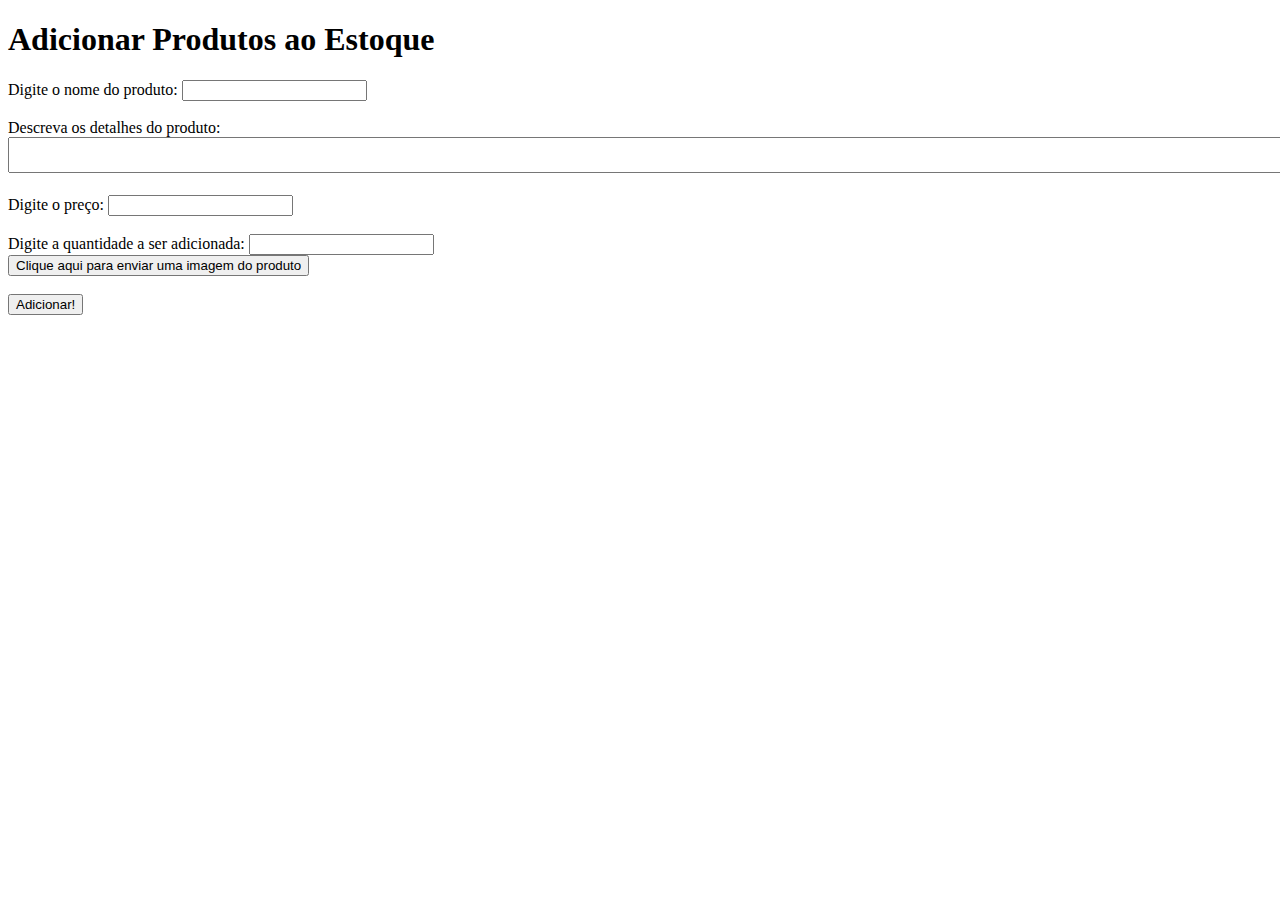
==== semana1/sistema-loja/addprodutos.html @ d7b54c72 "Atividade de Sistema de Loja - Semana 1 Aula 3" ====
<!DOCTYPE html>
<html lang="en">

<head>
    <meta charset="UTF-8">
    <meta name="viewport" content="width=device-width, initial-scale=1.0">
    <title>Adicionar Produtos ao Estoque</title>
</head>

<body>
    <h1>Adicionar Produtos ao Estoque</h1>


    <form action="#">
        <label for="nome">Digite o nome do produto:</label>
        <input type="text" name="nomeproduto" id="nomeproduto">
    </form>
    <br>
    <form action="#">
        <label for="Descrição">Descreva os detalhes do produto:</label>
        <textarea name="" id="" cols="200" rows="2"></textarea>
    </form>
    <br>
    <form action="#">
        <label for="Descrição">Digite o preço: </label>
        <input type="text" name="preçoproduto" id="preçoproduto">
    </form>
    <br>
    <form action="#">
        <label for="Descrição">Digite a quantidade a ser adicionada: </label>
        <input type="text" name="quantidadeproduto" id="quantidadeproduto">
    </form>

    <button type="submit">Clique aqui para enviar uma imagem do produto</button>
    <br>
    <br>
    <button type="submit">Adicionar!</button>
</body>

</html>
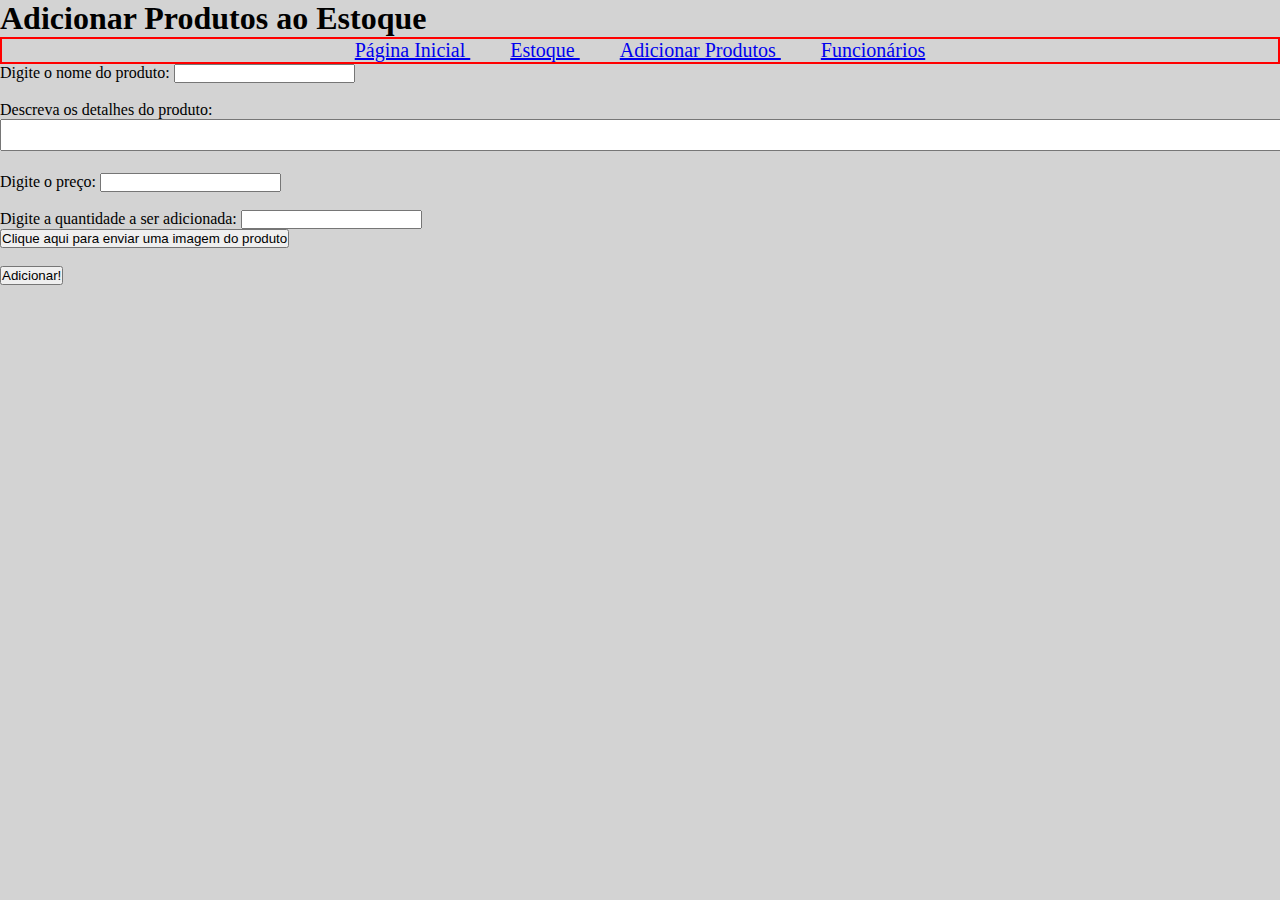
==== commit bb642576: "Aula 4 - Estilização da Loja" ====
--- a/semana1/sistema-loja/addprodutos.html
+++ b/semana1/sistema-loja/addprodutos.html
@@ -4,13 +4,26 @@
 <head>
     <meta charset="UTF-8">
     <meta name="viewport" content="width=device-width, initial-scale=1.0">
+    <link rel="stylesheet" href="style.css">
     <title>Adicionar Produtos ao Estoque</title>
 </head>
 
 <body>
     <h1>Adicionar Produtos ao Estoque</h1>
-
-
+    <div class="menu-superior">
+        <a href="index.html" target="_blank" class="separador">
+            Página Inicial
+        </a>
+        <a href="estoque.html" target="_blank" class="separador" >
+            Estoque
+        </a>
+        <a href="addprodutos.html" target="_blank" class="separador">
+            Adicionar Produtos
+        </a>
+        <a href="funcionarios.html" target="_blank" class="separador">
+            Funcionários
+        </a>
+    </div>
     <form action="#">
         <label for="nome">Digite o nome do produto:</label>
         <input type="text" name="nomeproduto" id="nomeproduto">
--- a/semana1/sistema-loja/style.css
+++ b/semana1/sistema-loja/style.css
@@ -0,0 +1,57 @@
+*{
+    margin: 0;
+    padding: 0;
+}
+
+body{
+    background-color: lightgray;
+}
+
+#cabecalho{
+    text-align: center;
+}
+
+.menu-superior{
+    text-align: center;
+    border: 2px solid red;
+    font-size: 20px;
+}
+
+a:hover{
+    color: blue;
+    text-decoration: none;
+}
+
+.separador{
+    margin: 1em;
+}
+
+.rodape{
+    position: absolute;
+    bottom: 0;
+}
+
+#redes-sociais{
+    margin-left: 1400px;
+    font-weight: bold;
+    text-align: right;
+}
+
+.icones-redes-sociais{
+    width: 2em;
+}
+
+#formulario-rodape{
+    font-weight: bold;
+}
+
+td{
+    border: 1px solid red;
+    padding-left: 280px;
+    align-items: center;
+}
+
+
+
+
+
